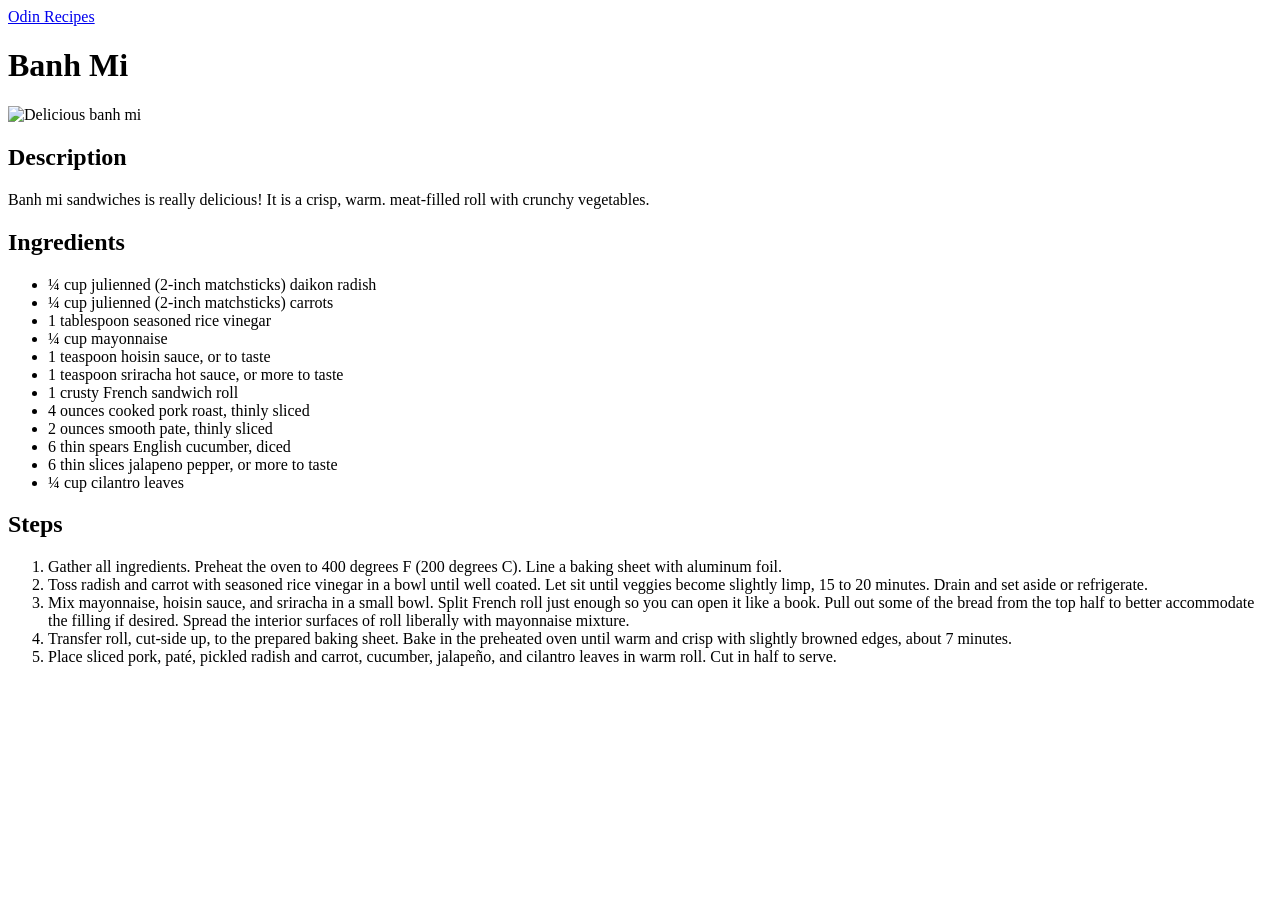
==== recipes/banh-mi.html @ 28ca13e2 "Add Banh Mi, Vietnamese Recipes and Update README.md Two new recipes, Banh mi and Vietnamese Spring " ====
<!DOCTYPE html>
<html lang="en">
    <head>
        <meta charset="UTF-8">
        <meta name="viewport" content="width=device-width, initial-scale=1.0">
        <title>Banh Mi</title>
    </head>

    <body>
        <a href="../index.html">Odin Recipes</a>
        <h1>Banh Mi</h1>
        <img src="../images/banh-mi.jpg" alt="Delicious banh mi" height="400" width="300">

        <h2>Description</h2>
        <p>Banh mi sandwiches is really delicious! It is a crisp, warm. meat-filled roll with crunchy vegetables.</p>

        <h2>Ingredients</h2>
        <ul>
            <li>&frac14; cup julienned (2-inch matchsticks) daikon radish</li>
            <li>&frac14; cup julienned (2-inch matchsticks) carrots</li>
            <li>1 tablespoon seasoned rice vinegar</li>
            <li>&frac14; cup mayonnaise</li>
            <li>1 teaspoon hoisin sauce, or to taste</li>
            <li>1 teaspoon sriracha hot sauce, or more to taste</li>
            <li>1 crusty French sandwich roll</li>
            <li>4 ounces cooked pork roast, thinly sliced</li>
            <li>2 ounces smooth pate, thinly sliced</li>
            <li>6 thin spears English cucumber, diced</li>
            <li>6 thin slices jalapeno pepper, or more to taste</li>
            <li>&frac14; cup cilantro leaves</li>
        </ul>

        <h2>Steps</h2>
        <ol>
            <li>Gather all ingredients. Preheat the oven to 400 degrees F (200 degrees C). Line a baking sheet with aluminum foil.</li>
            <li>Toss radish and carrot with seasoned rice vinegar in a bowl until well coated. Let sit until veggies become slightly limp, 15 to 20 minutes. Drain and set aside or refrigerate.</li>
            <li>Mix mayonnaise, hoisin sauce, and sriracha in a small bowl. Split French roll just enough so you can open it like a book. Pull out some of the bread from the top half to better accommodate the filling if desired. Spread the interior surfaces of roll liberally with mayonnaise mixture.</li>
            <li>Transfer roll, cut-side up, to the prepared baking sheet. Bake in the preheated oven until warm and crisp with slightly browned edges, about 7 minutes.</li>
            <li>Place sliced pork, paté, pickled radish and carrot, cucumber, jalapeño, and cilantro leaves in warm roll. Cut in half to serve.</li>
        </ol>
    </body>
</html>
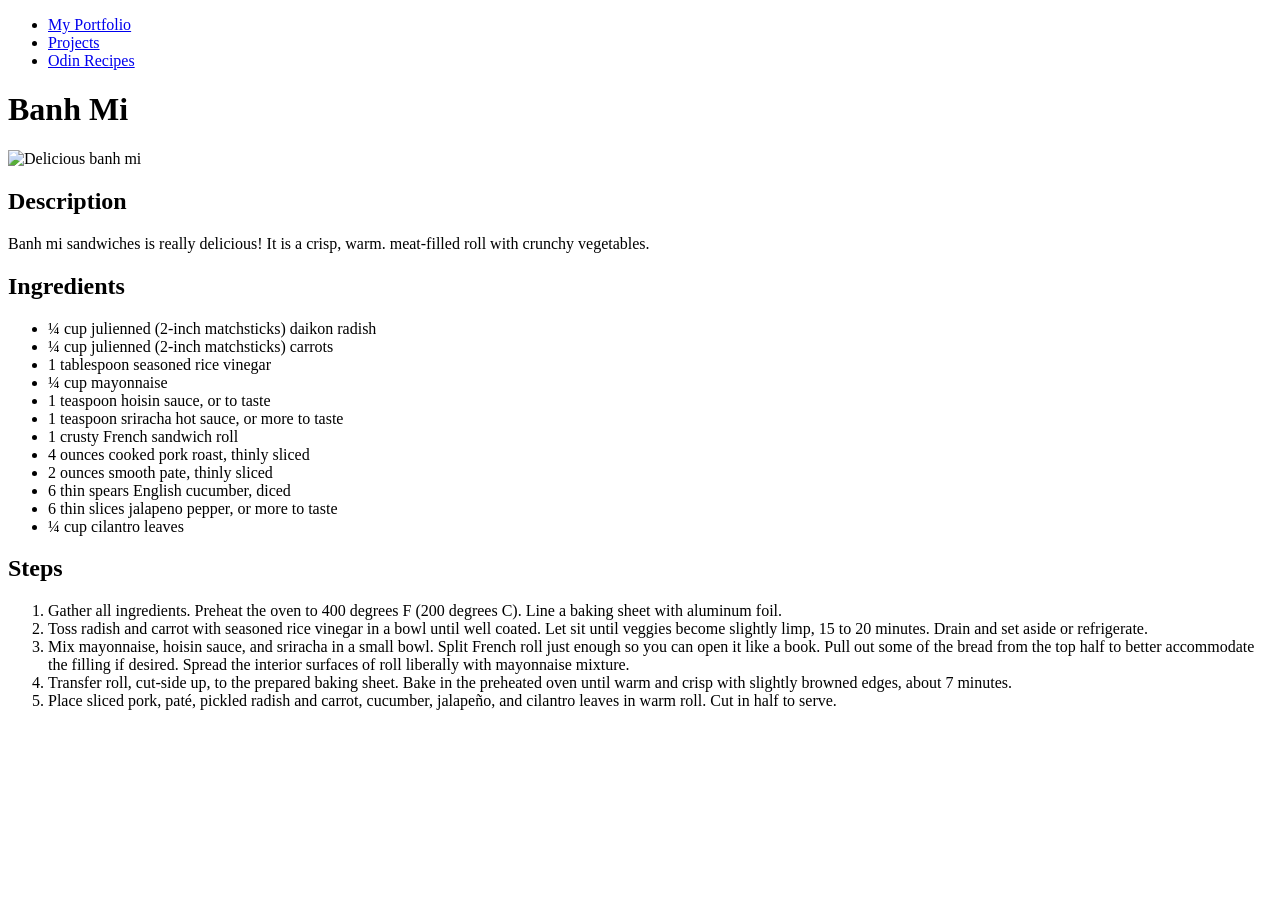
==== commit cb5f2e5f: "Add navigation bar to each page The navigation bar will allow me to connect this project to my portf" ====
--- a/recipes/banh-mi.html
+++ b/recipes/banh-mi.html
@@ -7,7 +7,16 @@
     </head>
 
     <body>
-        <a href="../index.html">Odin Recipes</a>
+        <!-- FIXME: redundant code, will fix once I learn javascript -->
+        <!-- Allows me to navigate back to portfolio or other webpages -->
+        <nav>
+            <ul>
+                <li><a href="https://elvalv.github.io/my-portfolio/">My Portfolio</a></li>
+                <li><a href="https://elvalv.github.io/my-portfolio/webpages/project.html">Projects</a></li>
+                <li><a href="../index.html">Odin Recipes</a></li>
+            </ul>
+        </nav>
+        
         <h1>Banh Mi</h1>
         <img src="../images/banh-mi.jpg" alt="Delicious banh mi" height="400" width="300">
 
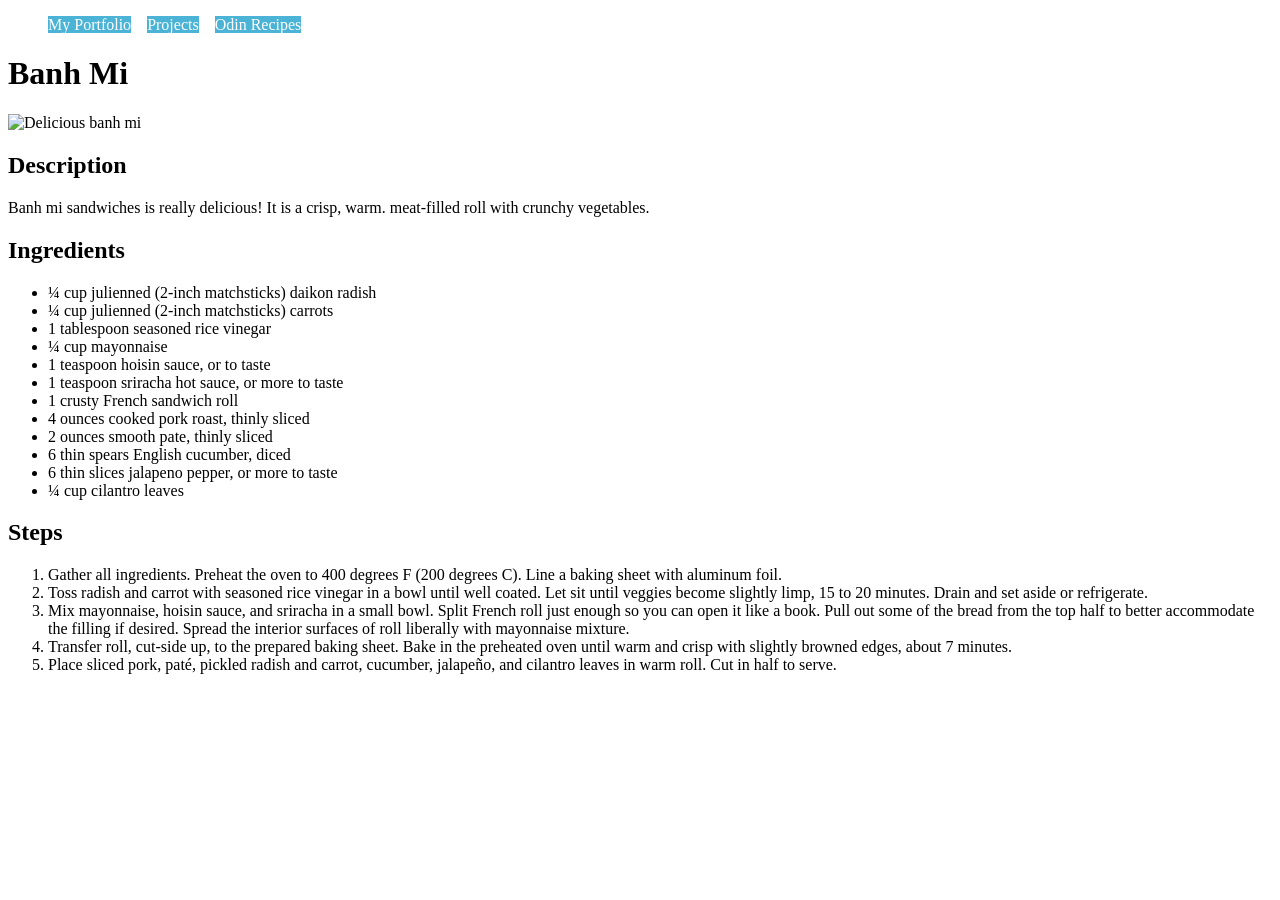
==== commit 2e35d947: "Add navigation bar style Styled the navtiation bar so it stay only at the top of the webpage. Remove" ====
--- a/recipes/banh-mi.html
+++ b/recipes/banh-mi.html
@@ -1,6 +1,7 @@
 <!DOCTYPE html>
 <html lang="en">
     <head>
+        <link rel="stylesheet" href="./../styles/nav-style.css">
         <meta charset="UTF-8">
         <meta name="viewport" content="width=device-width, initial-scale=1.0">
         <title>Banh Mi</title>
@@ -10,7 +11,7 @@
         <!-- FIXME: redundant code, will fix once I learn javascript -->
         <!-- Allows me to navigate back to portfolio or other webpages -->
         <nav>
-            <ul>
+            <ul class="links-list">
                 <li><a href="https://elvalv.github.io/my-portfolio/">My Portfolio</a></li>
                 <li><a href="https://elvalv.github.io/my-portfolio/webpages/project.html">Projects</a></li>
                 <li><a href="../index.html">Odin Recipes</a></li>
--- a/styles/nav-style.css
+++ b/styles/nav-style.css
@@ -0,0 +1,27 @@
+html {
+    box-sizing: border-box;
+    font-family: "Times New Roman", sans-serif;
+ }
+
+*,
+*::before,
+*::after {
+    box-sizing: inherit;
+}
+
+.links-list a{
+    background-color: rgb(75, 179, 214);
+    color: white;
+    margin-right: 1em;
+    text-decoration: none;
+}
+
+.links-list {
+    display: flex;
+    list-style: none;
+}
+
+.links-list a:hover {
+    background-color: rgb(52, 129, 155);
+    color: white;
+}
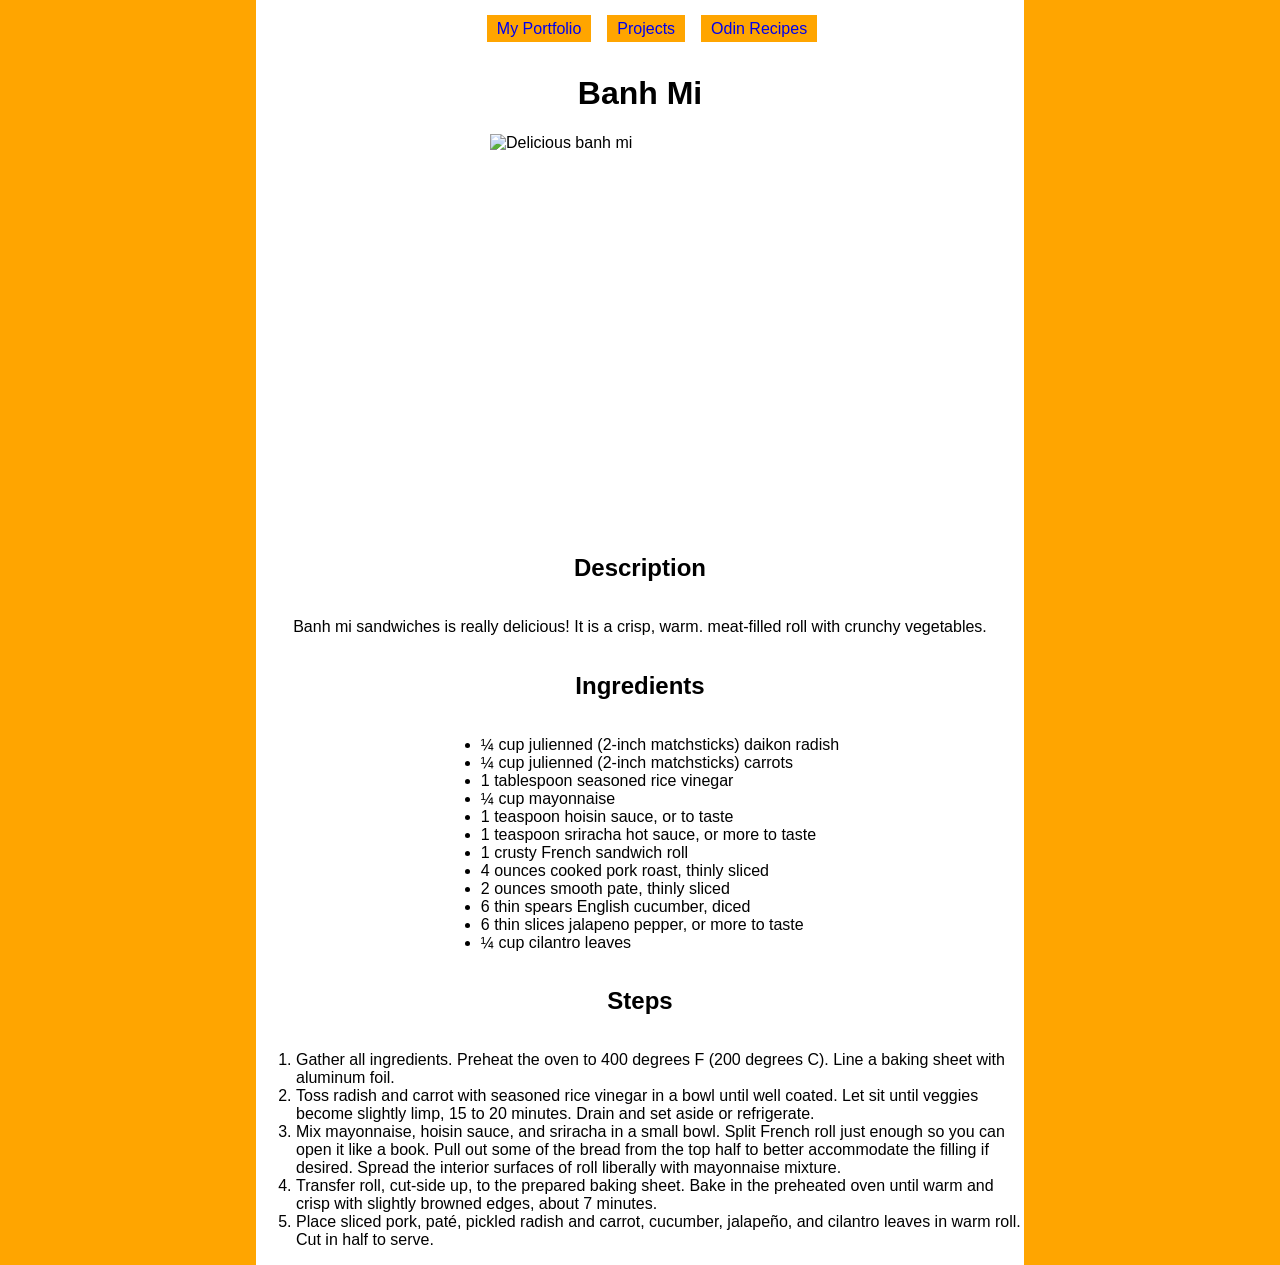
==== commit 50331eca: "Add page style and update navigation bar There is a new file called page.css that gives the styling " ====
--- a/recipes/banh-mi.html
+++ b/recipes/banh-mi.html
@@ -2,6 +2,7 @@
 <html lang="en">
     <head>
         <link rel="stylesheet" href="./../styles/nav-style.css">
+        <link rel="stylesheet" href="../styles/page.css">
         <meta charset="UTF-8">
         <meta name="viewport" content="width=device-width, initial-scale=1.0">
         <title>Banh Mi</title>
--- a/styles/nav-style.css
+++ b/styles/nav-style.css
@@ -1,19 +1,14 @@
-html {
-    box-sizing: border-box;
-    font-family: "Times New Roman", sans-serif;
- }
-
-*,
-*::before,
-*::after {
-    box-sizing: inherit;
+nav, .links-list {
+    margin-top: 0;
+    padding-top: 10px;
 }
 
+/* buttons in navigation bar on top */
 .links-list a{
-    background-color: rgb(75, 179, 214);
-    color: white;
+    background-color: orange;
     margin-right: 1em;
     text-decoration: none;
+    padding: 5px 10px;
 }
 
 .links-list {
--- a/styles/page.css
+++ b/styles/page.css
@@ -0,0 +1,22 @@
+* {
+    font-family: "Arial", sans-serif;
+}
+
+html {
+    background-color: orange;
+}
+
+body {
+    background-color: white;
+    margin-top: 0;
+    margin: 0px 20%;
+    min-height: 100vh;
+
+    display: flex;
+    flex-direction: column;
+    align-items: center;
+}
+
+.recipe-list a {
+    text-decoration: none;
+}
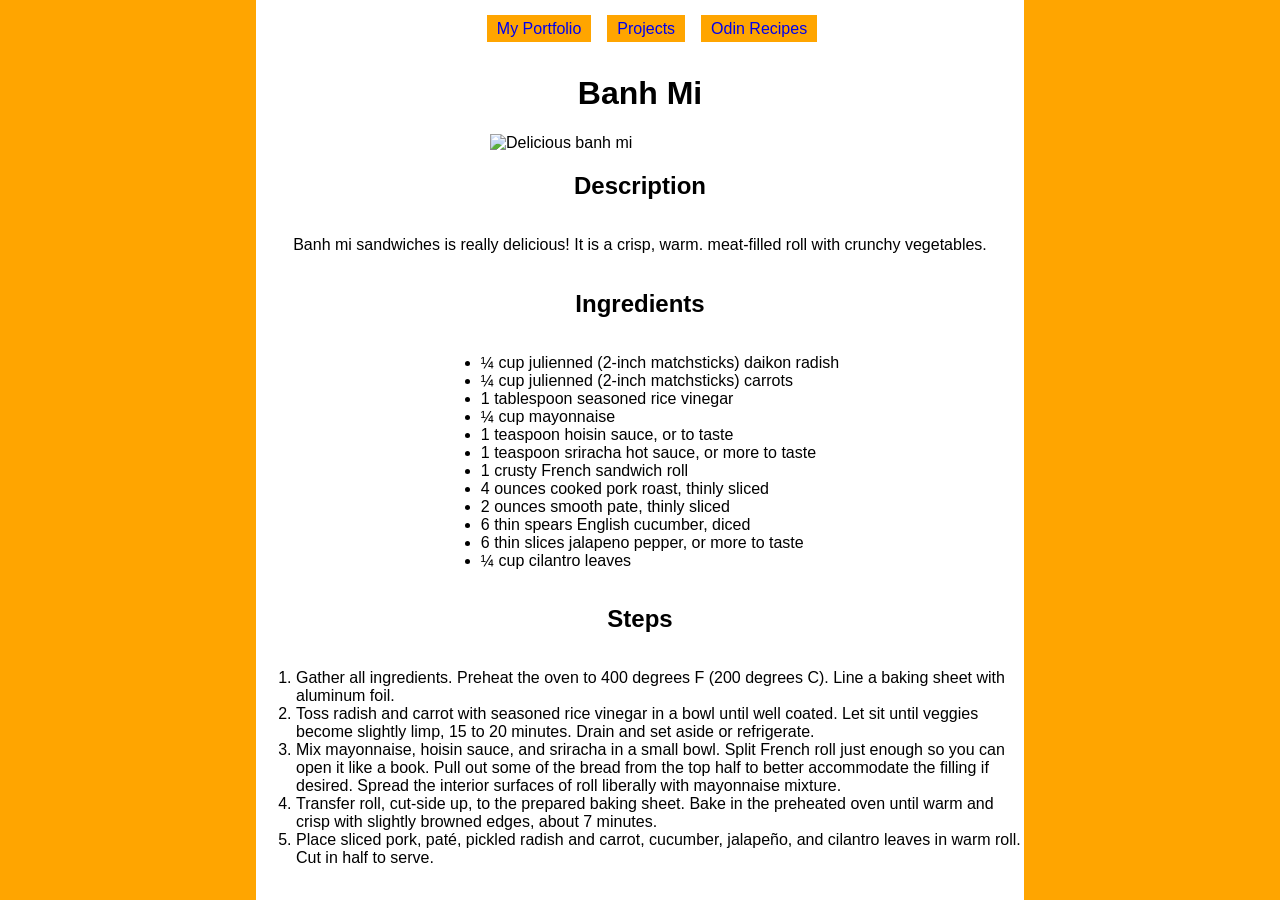
==== commit 84f6305a: "Fix image size of recipes On phones, the image was set to an absolute value and would be too big for" ====
--- a/recipes/banh-mi.html
+++ b/recipes/banh-mi.html
@@ -20,7 +20,7 @@
         </nav>
         
         <h1>Banh Mi</h1>
-        <img src="../images/banh-mi.jpg" alt="Delicious banh mi" height="400" width="300">
+        <img class="recipe-img" src="../images/banh-mi.jpg" alt="Delicious banh mi">
 
         <h2>Description</h2>
         <p>Banh mi sandwiches is really delicious! It is a crisp, warm. meat-filled roll with crunchy vegetables.</p>
--- a/styles/page.css
+++ b/styles/page.css
@@ -17,6 +17,12 @@
     align-items: center;
 }
 
+.recipe-img {
+    height: auto;
+    width: 100%;
+    max-width: 300px;
+}
+
 .recipe-list a {
     text-decoration: none;
 }
